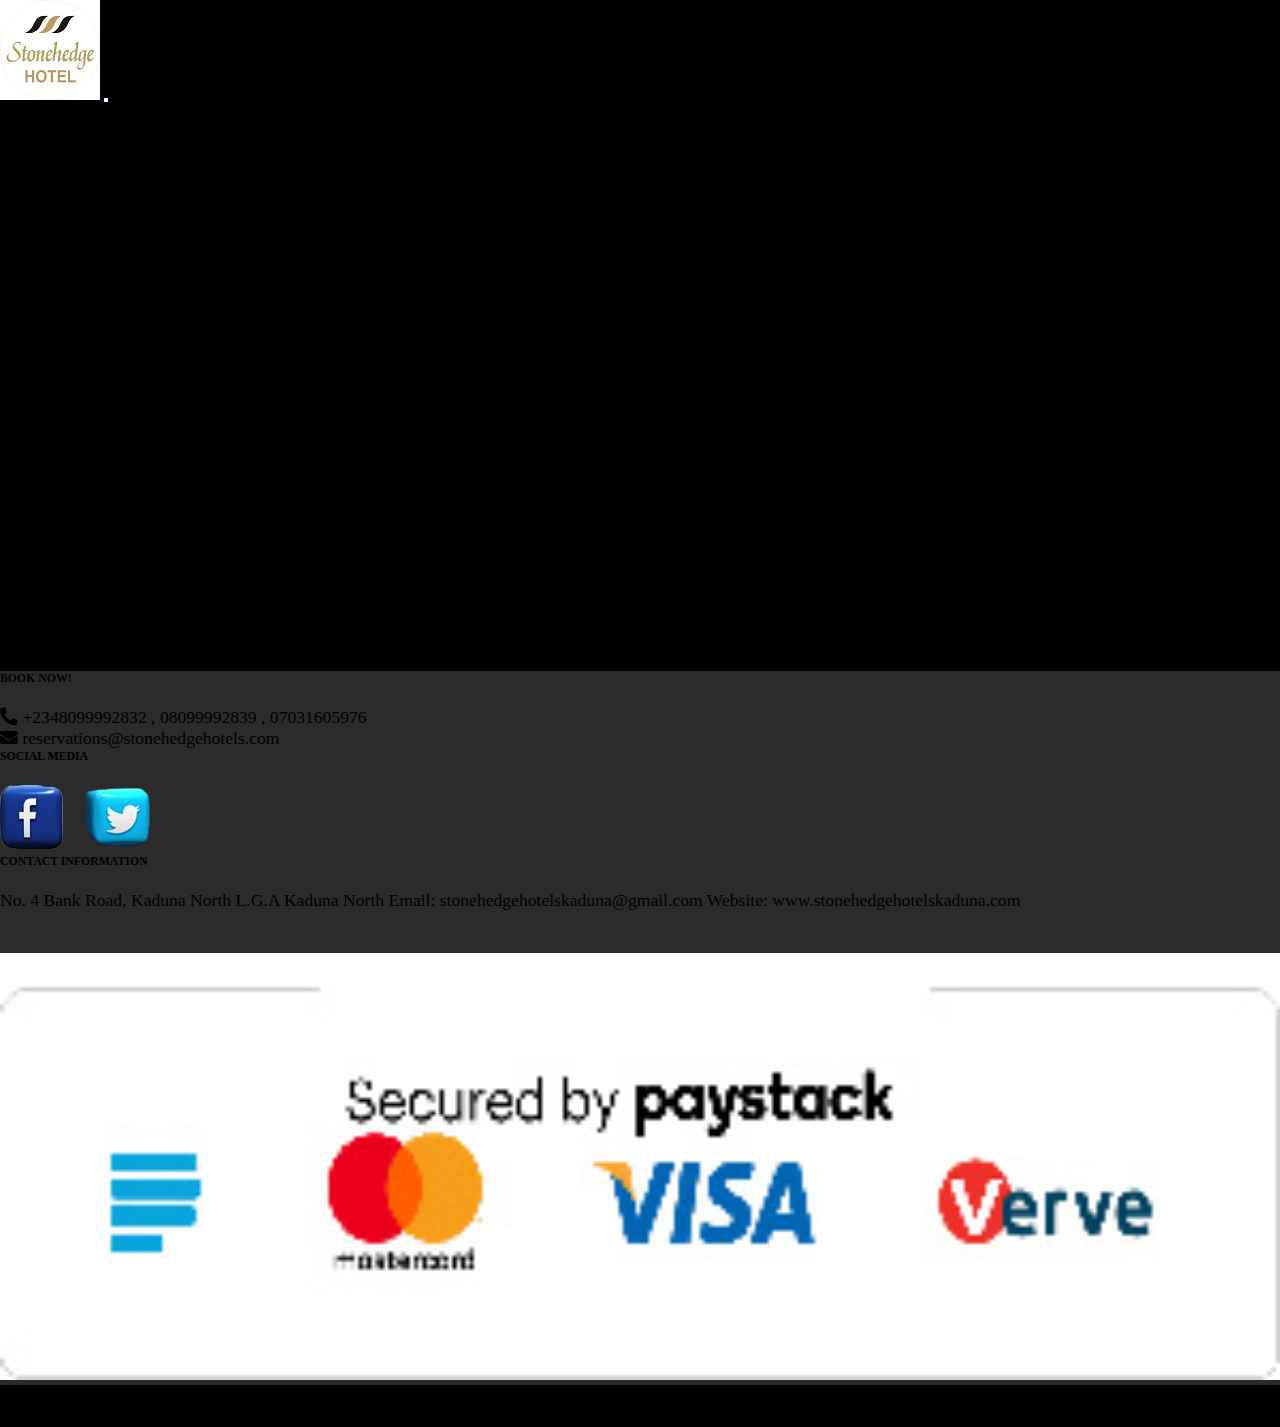
==== about.html @ 9db3864e "My first upload of the hotel websit" ====
<!DOCTYPE html>
<head>
    <title>
        Hafazfaz Tech
    </title>

    <meta charset="UTF-8">
    <meta name="description" content="">
    <meta name="keywords" content="">
    <meta name="author" content="">
    <meta http-equiv="refresh" content="30">
    <meta name="viewport" content="width=device-width, initial-scale=1.0">
    <link rel="stylesheet" href="/styles/styles.css">
    <link rel="preconnect" href="https://fonts.googleapis.com">
    <link rel="preconnect" href="https://fonts.gstatic.com" crossorigin>
    <link rel="preconnect" href="https://fonts.googleapis.com">
    <link rel="preconnect" href="https://fonts.gstatic.com" crossorigin>
    <link href="https://fonts.googleapis.com/css2?family=Montserrat:wght@200&display=swap" rel="stylesheet">

    <link rel="stylesheet" href="https://cdnjs.cloudflare.com/ajax/libs/font-awesome/5.15.4/css/all.min.css" integrity="sha512-1ycn6IcaQQ40/MKBW2W4Rhis/DbILU74C1vSrLJxCq57o941Ym01SwNsOMqvEBFlcgUa6xLiPY/NS5R+E6ztJQ==" crossorigin="anonymous" referrerpolicy="no-referrer" />
	
    <link href="https://cdn.jsdelivr.net/npm/bootstrap@5.1.3/dist/css/bootstrap.min.css" rel="stylesheet" integrity="sha384-1BmE4kWBq78iYhFldvKuhfTAU6auU8tT94WrHftjDbrCEXSU1oBoqyl2QvZ6jIW3" crossorigin="anonymous">
</head>
<body>
  <nav class="navbar navbar-expand-lg navbar-light bg-light">
    <div class="container-fluid">
      <a class="navbar-brand" href="#">
        <img src="/img/logo.jpeg" alt="">
      </a>
      <button class="navbar-toggler" type="button" data-bs-toggle="collapse" data-bs-target="#navbarNav" aria-controls="navbarNav" aria-expanded="false" aria-label="Toggle navigation">
        <span class="navbar-toggler-icon"></span>
      </button>
      <div class="collapse navbar-collapse" id="navbarNav">
        <ul class="navbar-nav">
          <li class="nav-item">
            <a class="nav-link" aria-current="page" href="#">HOME</a>
          </li>
          <li class="nav-item">
            <a class="nav-link" href="#">ABOUT US</a>
          </li>
          <li class="nav-item">
            <a class="nav-link" href="#">ROOMS AND SUITES</a>
          </li>
          <li class="nav-item">
            <a class="nav-link" href="#">RESERVATION</a>
          </li>
          <li class="nav-item">
            <a class="nav-link" href="#">GALLERY</a>
          </li>
          <li class="nav-item">
            <a class="nav-link" href="#"> FACILITIES</a>
          </li>
          <li class="nav-item">
            <a class="nav-link" href="#"> TERMS</a>
          </li>
          <li class="nav-item" >
            <a class="nav-link" href="#"> CONTACT</a>
          </li>
          <li class="nav-item" >
            <a class="nav-link" href="#"> MAP AND DIRECTIONS</a>
          </li>
        
        </ul>
      </div>
    </div>
  </nav>
  <div class="container-fluid my-3  gy-5 has-bg-img"style="background-color: #000;" >
    <div class="container">
      <div class="row p-5">
        <h1 class="text-center my-4">  ABOUT US </h1>
      </div>
      
    </div>
  </div>

  <div class="container-fluid p-5" style="background-color: #000000;">
    <div class="container">
      <div class="row">
        <div class="col-sm-4 col-lg-6">
          <h4 class="text-center">ABOUT STONE HEDGE HOTEL</h4>
          <p class="text-center">One man’s vision became a reality after five long years and here we are.
                Journey to the seat of Nigerian power and find an intense concentration of institutions, 
                historic landmarks and iconic memorials. Abuja also surprises offering a thriving nightlife, 
                a seductive food scene and vast parks to relax and enjoy your stay. 
          </p>
  
          <p class="text-center">Nestled amidst the treasures of the nation’s capital is one of a very view “Dry Hotels”, the Stonehedge Hotel. 
                Remember the “Dry Hotel” refer to only non-alcoholic beverages that are sold here and does not mean you cannot have fun and laughter 
                or relax while you revel in the lavish comfort and unparalleled service of this new four star luxury hotel. 
          </p>
    
          <p class="text-center">Built and fitted with comfort in mind this is the place to be. 
                Whether it is for business or pleasure Stonehedge cater for every need. We offer Standard Rooms, Executive Rooms, Mini Suites, 
                Executive Suites and Two Bedroom Presidential Suites.
          </p>
    
          <p class="text-center">Stonehedge also have three conference rooms that cater for up to 250 people 
                with a private VIP waiting area and offer Free parking and WiFi.
          </p>
        </div>
      </div>
    </div>
  </div>

  <div class="container-fluid  my-3 gy-5 "style="background-color: #2b2b2b;">
    <div class="container text-white pt-3">
      <div class="row">
        <div class="col-sm-4 col-lg-3 ">
          <h6> BOOK NOW! </h6> <br>
          <p><i class="fas fa-phone-alt"></i> +2348099992832 , 08099992839 , 07031605976</p>
          <p><i class="fas fa-envelope"></i> reservations@stonehedgehotels.com </p>
        </div>
        <div class="col-sm-4 col-lg-3">
          <h6> SOCIAL MEDIA</h6> <br>
        <img src="/img/facebook.png" alt=""> &nbsp; &nbsp;
        <img src="/img/twitter.png" alt="">
        </div>
        <div class="col-sm-4 col-lg-3">
          <h6> CONTACT INFORMATION </h6><br>
            No. 4 Bank Road, Kaduna North L.G.A Kaduna North
            Email: stonehedgehotelskaduna@gmail.com
            Website: www.stonehedgehotelskaduna.com</p>
        </div>
        <div class="col-sm-4 col-lg-3"><br><br>
          <img class="img-responsive" src="/img/paynow.jpg" alt="" height="70%" width="100%">
        </div>
      </div>
    </div>
</div>
<!-- Footer -->
<footer class="page-footer font-small blue">

<!-- Copyright -->
<div class="footer-copyright text-center py-2">Copyright 2022 All Right Reserved Stonehenge Hotel
    <p> Designed by Hafazfaz Tech</p>
</div>
<!-- Copyright -->

</footer>
<!-- Footer -->
---- styles/styles.css ----
*{
    margin: 0;
    padding: 0;
    box-sizing: border-box;
    list-style: none;
}

body{
    background-color: #000000;
    font-family: 'Times New Roman', serif;
    font-size: 1.1rem;
}
.div{
    background-color: #322b23;
    padding-top: 48px;
    padding-bottom: 27px;
}
.navbar-band{
  margin-right: 0;
}
.navbar-band img{
  width: 40px;
}
@media screen and (min-width: 992px) {
  .navbar-band img{
    width: 100px;
    
  }
  .navbar .container-fluid {
    flex-direction: column;
  }
  .navbar .navbar-nav .nav-item{
    padding: .5em 1em;
  }
}
.navbar .navbar-nav .nav-link {
    color: #000;
    font-size: 0.8em;
    font-weight: bold;
}
.navbar .navbar-nav .nav-link:hover{
    color: #808080;
}
.navbar .navbar-nav {
  margin-top: 0.5em;
  border-top: 2px solid #000;
}

@media screen and (min-width: 992px) {

.img-fluid{
width: 100%;
}
}
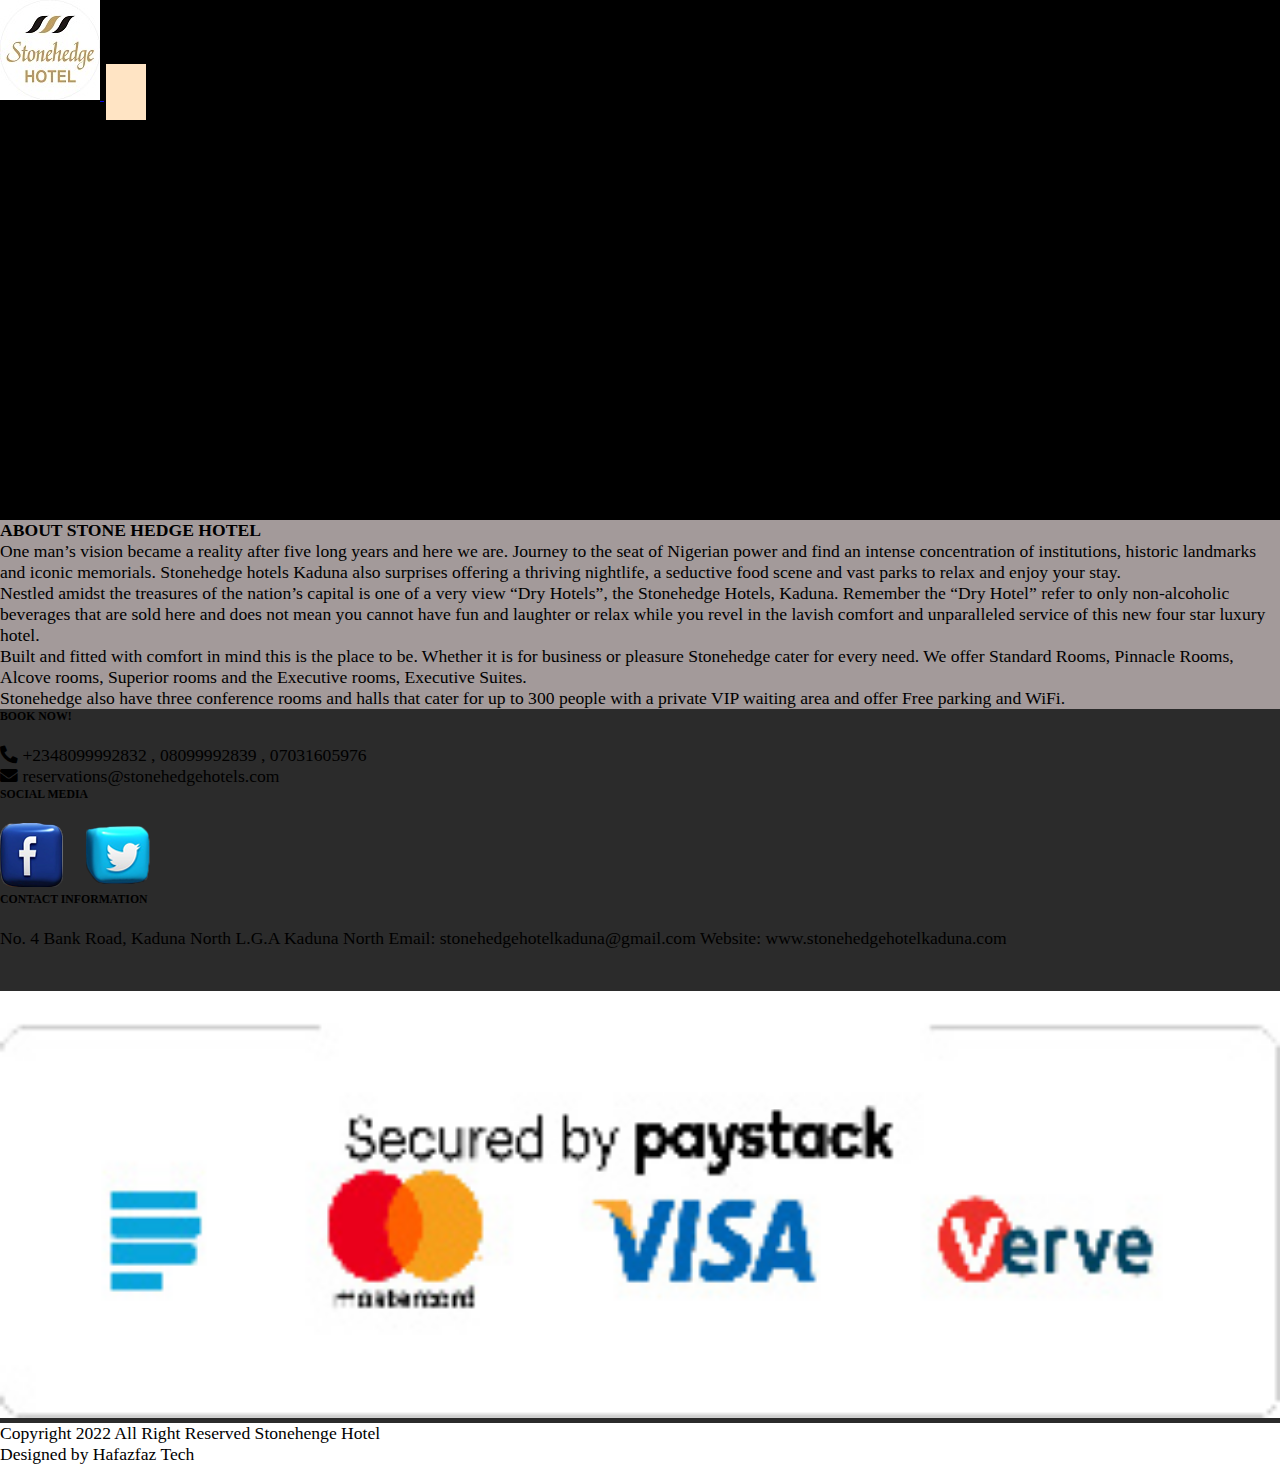
==== commit 0de6af26: "finished designing the rooms details" ====
--- a/about.html
+++ b/about.html
@@ -1,7 +1,7 @@
 <!DOCTYPE html>
 <head>
     <title>
-        Hafazfaz Tech
+        STONEHEDGE HOTELS KADUNA
     </title>
 
     <meta charset="UTF-8">
@@ -18,10 +18,10 @@
     <link href="https://fonts.googleapis.com/css2?family=Montserrat:wght@200&display=swap" rel="stylesheet">
 
     <link rel="stylesheet" href="https://cdnjs.cloudflare.com/ajax/libs/font-awesome/5.15.4/css/all.min.css" integrity="sha512-1ycn6IcaQQ40/MKBW2W4Rhis/DbILU74C1vSrLJxCq57o941Ym01SwNsOMqvEBFlcgUa6xLiPY/NS5R+E6ztJQ==" crossorigin="anonymous" referrerpolicy="no-referrer" />
-	
+  
     <link href="https://cdn.jsdelivr.net/npm/bootstrap@5.1.3/dist/css/bootstrap.min.css" rel="stylesheet" integrity="sha384-1BmE4kWBq78iYhFldvKuhfTAU6auU8tT94WrHftjDbrCEXSU1oBoqyl2QvZ6jIW3" crossorigin="anonymous">
 </head>
-<body>
+<div>
   <nav class="navbar navbar-expand-lg navbar-light bg-light">
     <div class="container-fluid">
       <a class="navbar-brand" href="#">
@@ -31,30 +31,30 @@
         <span class="navbar-toggler-icon"></span>
       </button>
       <div class="collapse navbar-collapse" id="navbarNav">
-        <ul class="navbar-nav">
-          <li class="nav-item">
-            <a class="nav-link" aria-current="page" href="#">HOME</a>
-          </li>
-          <li class="nav-item">
-            <a class="nav-link" href="#">ABOUT US</a>
-          </li>
-          <li class="nav-item">
-            <a class="nav-link" href="#">ROOMS AND SUITES</a>
-          </li>
-          <li class="nav-item">
-            <a class="nav-link" href="#">RESERVATION</a>
-          </li>
-          <li class="nav-item">
-            <a class="nav-link" href="#">GALLERY</a>
-          </li>
-          <li class="nav-item">
-            <a class="nav-link" href="#"> FACILITIES</a>
-          </li>
-          <li class="nav-item">
-            <a class="nav-link" href="#"> TERMS</a>
+        <ul class="navbar-nav font-weight-bold " >
+          <li class="nav-item">
+            <a class="nav-link" aria-current="page" href="/index.html">HOME</a>
+          </li>
+          <li class="nav-item">
+            <a class="nav-link" href="about.html"> ABOUT US </a>
+          </li>
+          <li class="nav-item">
+            <a class="nav-link" href="/rooms.html">ROOMS AND SUITES</a>
+          </li>
+          <li class="nav-item">
+            <a class="nav-link" href="/reservation.html">RESERVATION</a>
+          </li>
+          <li class="nav-item">
+            <a class="nav-link" href="/gallery.html">GALLERY</a>
+          </li>
+          <li class="nav-item">
+            <a class="nav-link" href="/facilities.html"> FACILITIES</a>
+          </li>
+          <li class="nav-item">
+            <a class="nav-link" href="/terms.html"> TERMS</a>
           </li>
           <li class="nav-item" >
-            <a class="nav-link" href="#"> CONTACT</a>
+            <a class="nav-link" href="/contact.html"> CONTACT</a>
           </li>
           <li class="nav-item" >
             <a class="nav-link" href="#"> MAP AND DIRECTIONS</a>
@@ -64,78 +64,138 @@
       </div>
     </div>
   </nav>
-  <div class="container-fluid my-3  gy-5 has-bg-img"style="background-color: #000;" >
-    <div class="container">
-      <div class="row p-5">
-        <h1 class="text-center my-4">  ABOUT US </h1>
-      </div>
+  
+
+<div class="container-fluid my-3  gy-5 has-bg-img"style="background-color: #000;" >
+  <div class="container">
+    <div class="row p-5">
+      <h1 class="text-center my-4">  ABOUT US </h1>
+    </div>
+    
+  </div>
+</div>
+
+<div class="container-fluid p-md-5" style="background-color: #a39a9a;">
+  <div class="container">
+    <div class="row">
       
+        <h4 class="text-center">ABOUT STONE HEDGE HOTEL</h4>
+        <p class="text-center">One man’s vision became a reality after five long years and here we are.
+              Journey to the seat of Nigerian power and find an intense concentration of institutions, 
+              historic landmarks and iconic memorials. Stonehedge hotels Kaduna also surprises offering a thriving nightlife, 
+              a seductive food scene and vast parks to relax and enjoy your stay. 
+        </p>
+
+        <p class="text-center">Nestled amidst the treasures of the nation’s capital is one of a very view “Dry Hotels”, the Stonehedge Hotels, Kaduna. 
+              Remember the “Dry Hotel” refer to only non-alcoholic beverages that are sold here and does not mean you cannot have fun and laughter 
+              or relax while you revel in the lavish comfort and unparalleled service of this new four star luxury hotel. 
+        </p>
+  
+        <p class="text-center">Built and fitted with comfort in mind this is the place to be. 
+              Whether it is for business or pleasure Stonehedge cater for every need. We offer Standard Rooms, Pinnacle Rooms, Alcove rooms, Superior rooms and the Executive rooms, 
+              Executive Suites.
+        </p>
+  
+        <p class="text-center">Stonehedge also have three conference rooms and halls that cater for up to 300 people 
+              with a private VIP waiting area and offer Free parking and WiFi.
+        </p>
+    
     </div>
   </div>
-
-  <div class="container-fluid p-5" style="background-color: #000000;">
-    <div class="container">
-      <div class="row">
-        <div class="col-sm-4 col-lg-6">
-          <h4 class="text-center">ABOUT STONE HEDGE HOTEL</h4>
-          <p class="text-center">One man’s vision became a reality after five long years and here we are.
-                Journey to the seat of Nigerian power and find an intense concentration of institutions, 
-                historic landmarks and iconic memorials. Abuja also surprises offering a thriving nightlife, 
-                a seductive food scene and vast parks to relax and enjoy your stay. 
-          </p>
-  
-          <p class="text-center">Nestled amidst the treasures of the nation’s capital is one of a very view “Dry Hotels”, the Stonehedge Hotel. 
-                Remember the “Dry Hotel” refer to only non-alcoholic beverages that are sold here and does not mean you cannot have fun and laughter 
-                or relax while you revel in the lavish comfort and unparalleled service of this new four star luxury hotel. 
-          </p>
-    
-          <p class="text-center">Built and fitted with comfort in mind this is the place to be. 
-                Whether it is for business or pleasure Stonehedge cater for every need. We offer Standard Rooms, Executive Rooms, Mini Suites, 
-                Executive Suites and Two Bedroom Presidential Suites.
-          </p>
-    
-          <p class="text-center">Stonehedge also have three conference rooms that cater for up to 250 people 
-                with a private VIP waiting area and offer Free parking and WiFi.
-          </p>
-        </div>
+</div>
+
+<div class="container-fluid  my-3 gy-5 "style="background-color: #2b2b2b;">
+  <div class="container text-white pt-3">
+    <div class="row">
+      <div class="col-sm-4 col-lg-3 ">
+        <h6> BOOK NOW! </h6> <br>
+        <p><i class="fas fa-phone-alt"></i> +2348099992832 , 08099992839 , 07031605976</p>
+        <p><i class="fas fa-envelope"></i> reservations@stonehedgehotels.com </p>
+      </div>
+      <div class="col-sm-4 col-lg-3">
+        <h6> SOCIAL MEDIA</h6> <br>
+      <img src="/img/facebook.png" alt=""> &nbsp; &nbsp;
+      <img src="/img/twitter.png" alt="">
+      </div>
+      <div class="col-sm-4 col-lg-3">
+        <h6> CONTACT INFORMATION </h6><br>
+          No. 4 Bank Road, Kaduna North L.G.A Kaduna North
+          Email: stonehedgehotelkaduna@gmail.com
+          Website: www.stonehedgehotelkaduna.com</p>
+      </div>
+      <div class="col-sm-4 col-lg-3"><br><br>
+        <img class="img-responsive" src="/img/paynow.jpg" alt="" height="70%" width="100%">
       </div>
     </div>
   </div>
-
-  <div class="container-fluid  my-3 gy-5 "style="background-color: #2b2b2b;">
-    <div class="container text-white pt-3">
-      <div class="row">
-        <div class="col-sm-4 col-lg-3 ">
-          <h6> BOOK NOW! </h6> <br>
-          <p><i class="fas fa-phone-alt"></i> +2348099992832 , 08099992839 , 07031605976</p>
-          <p><i class="fas fa-envelope"></i> reservations@stonehedgehotels.com </p>
-        </div>
-        <div class="col-sm-4 col-lg-3">
-          <h6> SOCIAL MEDIA</h6> <br>
-        <img src="/img/facebook.png" alt=""> &nbsp; &nbsp;
-        <img src="/img/twitter.png" alt="">
-        </div>
-        <div class="col-sm-4 col-lg-3">
-          <h6> CONTACT INFORMATION </h6><br>
-            No. 4 Bank Road, Kaduna North L.G.A Kaduna North
-            Email: stonehedgehotelskaduna@gmail.com
-            Website: www.stonehedgehotelskaduna.com</p>
-        </div>
-        <div class="col-sm-4 col-lg-3"><br><br>
-          <img class="img-responsive" src="/img/paynow.jpg" alt="" height="70%" width="100%">
-        </div>
-      </div>
-    </div>
 </div>
-<!-- Footer -->
-<footer class="page-footer font-small blue">
-
-<!-- Copyright -->
-<div class="footer-copyright text-center py-2">Copyright 2022 All Right Reserved Stonehenge Hotel
-    <p> Designed by Hafazfaz Tech</p>
-</div>
-<!-- Copyright -->
-
-</footer>
-<!-- Footer -->
-
+    <div class="container-fluid p-2  gy-2 "style="background-color: #fff;" >
+      <div class="container pt-2">
+        <!-- Footer -->
+        <footer class="page-footer font-small blue">
+
+          <!-- Copyright -->
+          <div class="footer-copyright text-center py-2">Copyright 2022 All Right Reserved Stonehenge Hotel
+          <p> Designed by Hafazfaz Tech</p>
+          </div>
+          <!-- Copyright -->
+
+        </footer>
+          <!-- Footer -->
+    
+
+      </div>
+    </div>
+  
+
+
+    
+
+
+    <script 
+      src="https://cdn.jsdelivr.net/npm/bootstrap@5.1.3/dist/js/bootstrap.bundle.min.js" integrity="sha384-ka7Sk0Gln4gmtz2MlQnikT1wXgYsOg+OMhuP+IlRH9sENBO0LRn5q+8nbTov4+1p" crossorigin="anonymous">
+  
+    </script>
+      <script src="/app.js">
+    
+      </script>
+
+      <!--Start of Tawk.to Script-->
+        <script type="text/javascript">
+          var Tawk_API=Tawk_API||{}, Tawk_LoadStart=new Date();
+          (function(){
+          var s1=document.createElement("script"),s0=document.getElementsByTagName("script")[0];
+          s1.async=true;
+          s1.src='https://embed.tawk.to/6285aa6d7b967b1179901d59/1g3d23fbf';
+          s1.charset='UTF-8';
+          s1.setAttribute('crossorigin','*');
+          s0.parentNode.insertBefore(s1,s0);
+          })();
+        </script>
+          <!--End of Tawk.to Script-->
+
+</body>
+</html>
+
+
+
+
+
+
+
+
+
+
+
+
+
+
+
+
+
+
+
+
+
+
+
--- a/styles/styles.css
+++ b/styles/styles.css
@@ -3,11 +3,12 @@
     padding: 0;
     box-sizing: border-box;
     list-style: none;
+    font-family: Merriweather;
 }
 
 body{
     background-color: #000000;
-    font-family: 'Times New Roman', serif;
+    font-family: Merriweather;
     font-size: 1.1rem;
 }
 .div{
@@ -45,6 +46,21 @@
   margin-top: 0.5em;
   border-top: 2px solid #000;
 }
+button {
+  border: 2px solid #000;
+  height: 60px;
+  font-size: large;
+  text-align: center;
+  justify-content: center;
+  padding: 20px;
+  background-color: bisque;
+}
+
+.built{
+  border: 1px solid black;
+  border-radius: 10px;
+  padding: 10px;
+}
 
 @media screen and (min-width: 992px) {
 
@@ -53,3 +69,4 @@
 }
 }
 
+
